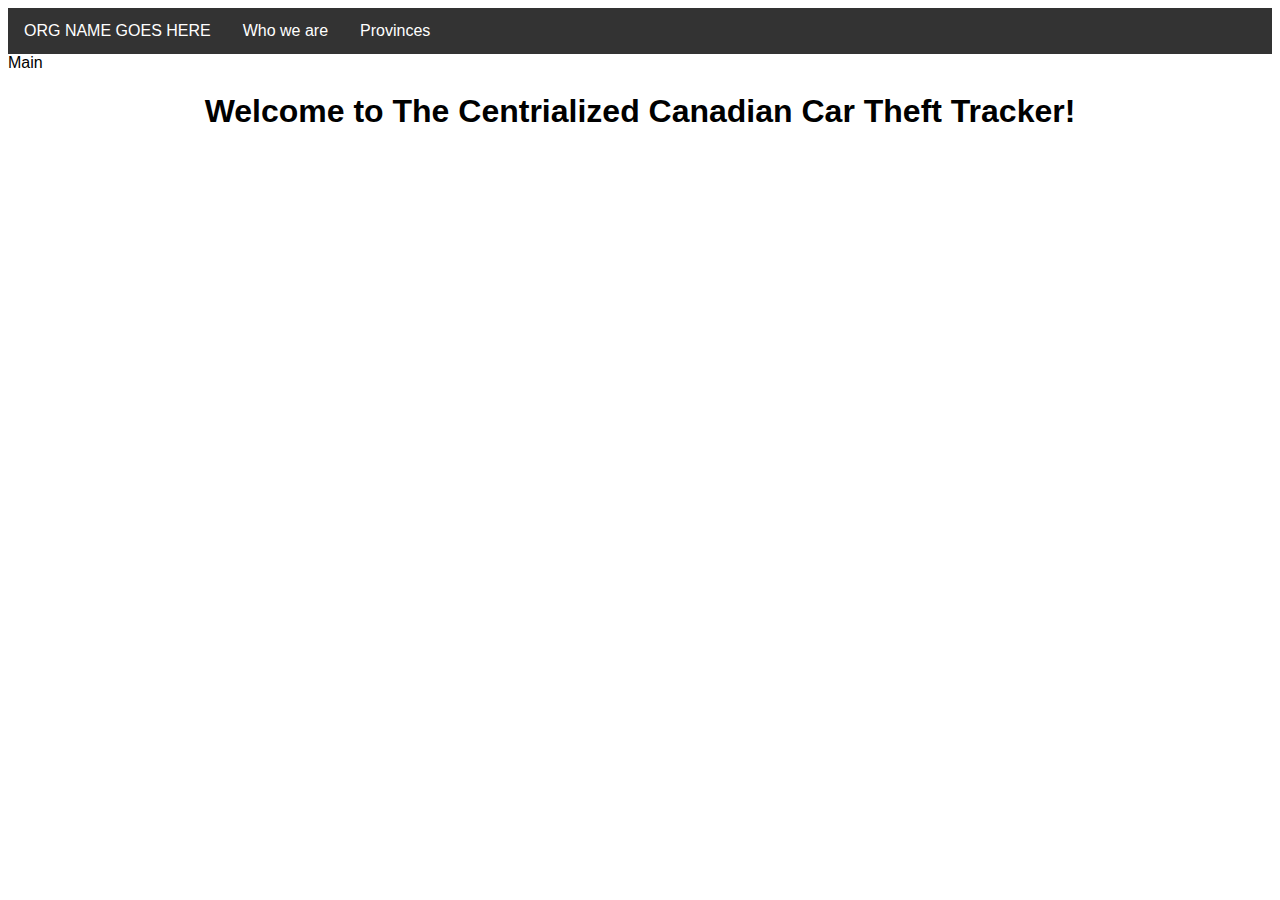
==== index.html @ b266e45a "files" ====
<!DOCTYPE html>
<html>
<head>
	<title>ORGNAME</title>
	<link rel="stylesheet" href="style.css">
	
</head>
<body>

	<ul>
		<li><a href="./index.html">ORG NAME GOES HERE</a></li>
		<li><a href="./aboutus.html">Who we are</a></li>
		<li class="dropdown">
		  <a href="javascript:void(0)" class="dropbtn">Provinces</a>
		  <div class="dropdown-content">
			<a href="./Ontario.html">Ontario</a>
			<a href="./Manitoba.html">Manitoba</a>
			<a href="./PEI.html">Prince Edward Island</a>
		  </div>
		</li>
	  </ul>

	  <h>Main</h>

	  <h1>Welcome to The Centrialized Canadian Car Theft Tracker!</h1>
</body>
</html>
---- style.css ----
body{
    font-family:Tahoma, sans-serif;
    background-color: color(lightgrey);
    
  }
  h1 {text-align: center;
     
    }

  ul {
    list-style-type: none;
    margin: 0;
    padding: 0;
    overflow: hidden;
    background-color: #333;
  }
  
  li {
    float: left;
  }
  
  li a {
    display: block;
    color: white;
    text-align: center;
    padding: 14px 16px;
    text-decoration: none;
  }
  
  li a:hover, .dropdown:hover .dropbtn {
    background-color: red;
  }
  li.dropdown {
    display: inline-block;
  }
  
  .dropdown-content {
    display: none;
    position: absolute;
    background-color: #f9f9f9;
    min-width: 160px;
    box-shadow: 0px 8px 16px 0px rgba(0,0,0,0.2);
    z-index: 1;
  }
  
  .dropdown-content a {
    color: black;
    padding: 12px 16px;
    text-decoration: none;
    display: block;
    text-align: left;
  }
  
  .dropdown-content a:hover {background-color: #f1f1f1;}
  
  .dropdown:hover .dropdown-content {
    display: block;
  }
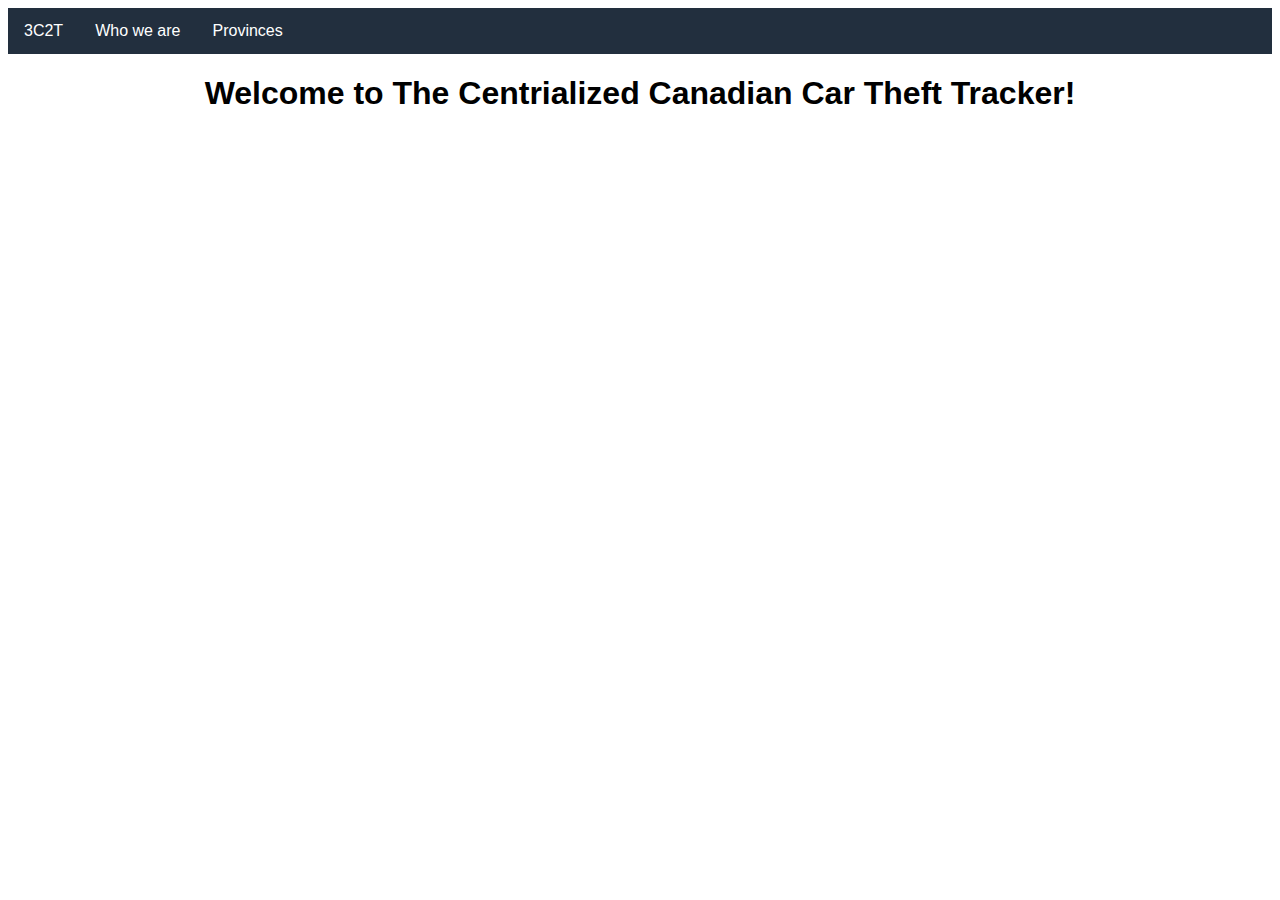
==== commit 8f51ddff: "toothless?" ====
--- a/index.html
+++ b/index.html
@@ -1,28 +1,25 @@
 <!DOCTYPE html>
 <html>
 <head>
-	<title>ORGNAME</title>
+	<title>3C2T</title>
 	<link rel="stylesheet" href="style.css">
 	
 </head>
 <body>
 
 	<ul>
-		<li><a href="./index.html">ORG NAME GOES HERE</a></li>
+		<li><a href="./index.html">3C2T</a></li>
 		<li><a href="./aboutus.html">Who we are</a></li>
 		<li class="dropdown">
 		  <a href="javascript:void(0)" class="dropbtn">Provinces</a>
 		  <div class="dropdown-content">
-			<a href="./Ontario.html">Ontario</a>
 			<a href="./Manitoba.html">Manitoba</a>
 			<a href="./PEI.html">Prince Edward Island</a>
 		  </div>
 		</li>
 	  </ul>
+	  <h1>Welcome to The Centrialized Canadian Car Theft Tracker!</h1>
 
-	  <h>Main</h>
-
-	  <h1>Welcome to The Centrialized Canadian Car Theft Tracker!</h1>
 </body>
 </html>
 
--- a/style.css
+++ b/style.css
@@ -1,8 +1,26 @@
-body{
+  body{
     font-family:Tahoma, sans-serif;
     background-color: color(lightgrey);
     
   }
+  
+  table{
+    width: 100%;
+    border-collapse:collapse;
+    font-size: large;
+    text-align: left;
+  }
+
+  th{
+    background-color: #c8d6e5;
+    border: solid #576574;
+    
+  }
+  
+  tr, td{
+    border: 5px solid #576574;
+  }
+
   h1 {text-align: center;
      
     }
@@ -12,7 +30,7 @@
     margin: 0;
     padding: 0;
     overflow: hidden;
-    background-color: #333;
+    background-color: #222f3e;
   }
   
   li {
@@ -28,7 +46,7 @@
   }
   
   li a:hover, .dropdown:hover .dropbtn {
-    background-color: red;
+    background-color: #ee5253;
   }
   li.dropdown {
     display: inline-block;
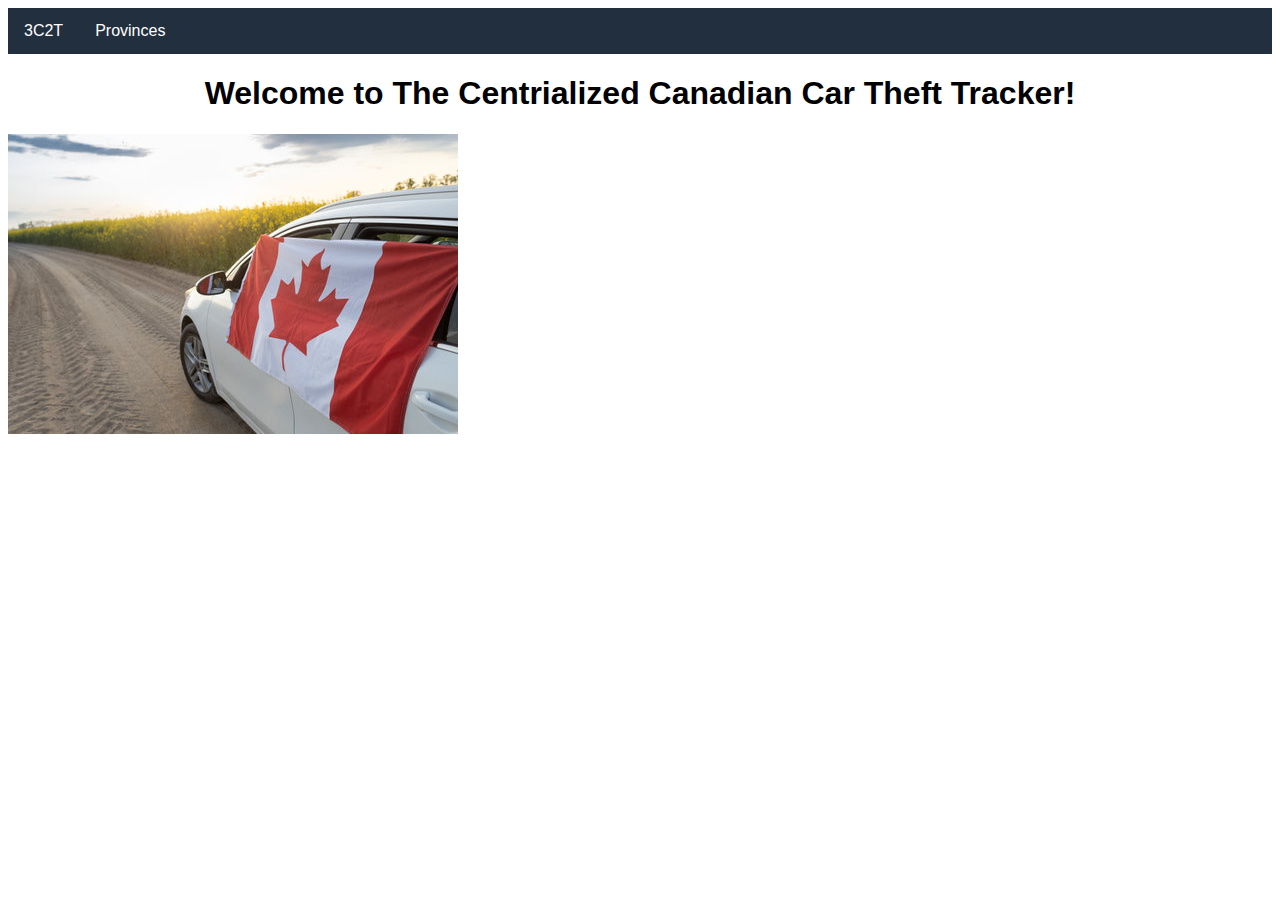
==== commit 77f7a0c9: "get fucked im never doing a website again" ====
--- a/index.html
+++ b/index.html
@@ -9,7 +9,6 @@
 
 	<ul>
 		<li><a href="./index.html">3C2T</a></li>
-		<li><a href="./aboutus.html">Who we are</a></li>
 		<li class="dropdown">
 		  <a href="javascript:void(0)" class="dropbtn">Provinces</a>
 		  <div class="dropdown-content">
@@ -19,7 +18,7 @@
 		</li>
 	  </ul>
 	  <h1>Welcome to The Centrialized Canadian Car Theft Tracker!</h1>
-
+	  <img src="canada car.jpg" alt="A window into the soul">
 </body>
 </html>
 
--- a/style.css
+++ b/style.css
@@ -13,7 +13,7 @@
 
   th{
     background-color: #c8d6e5;
-    border: solid #576574;
+    border: solid 5px #576574;
     
   }
   
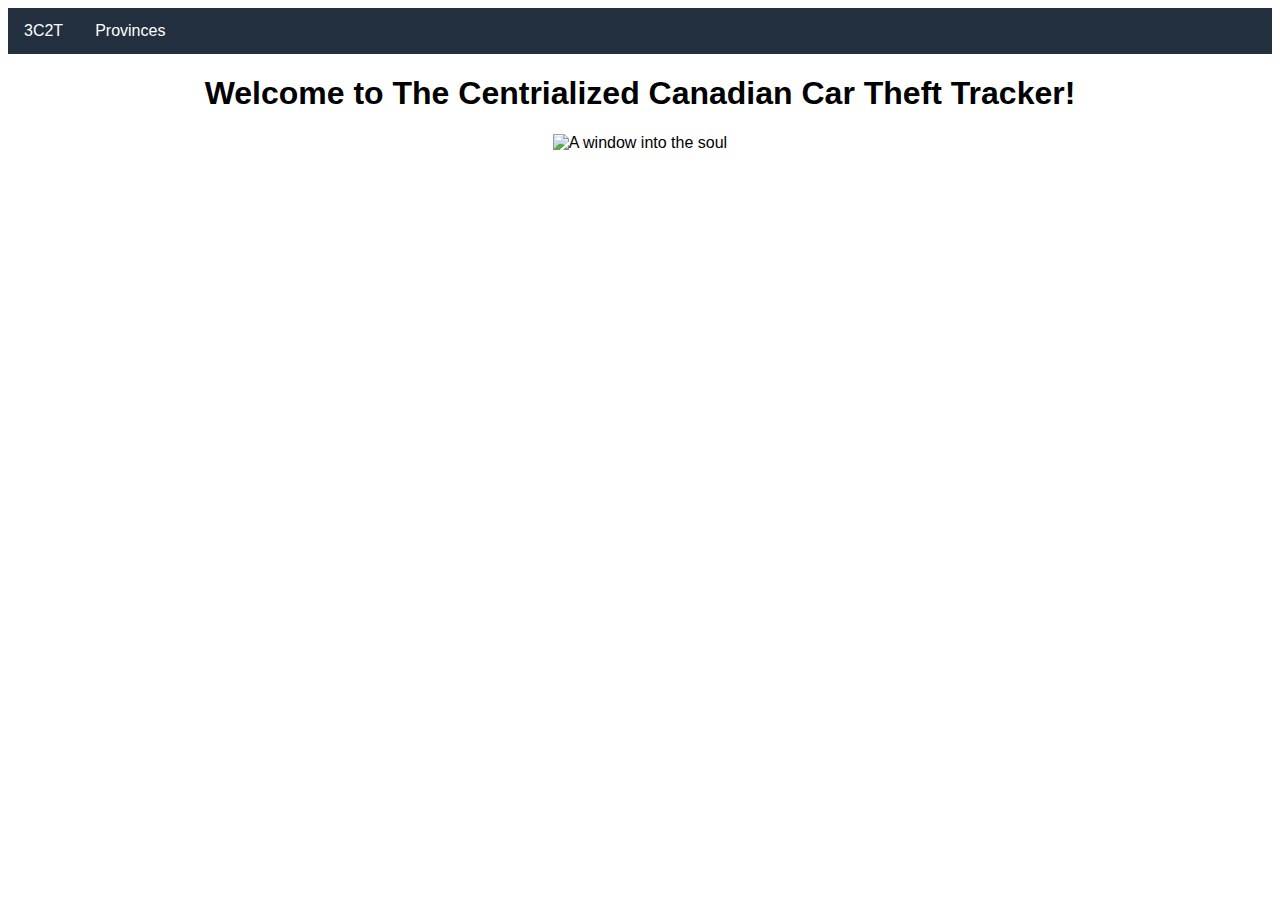
==== commit facc7c9a: "fixed image" ====
--- a/index.html
+++ b/index.html
@@ -18,7 +18,9 @@
 		</li>
 	  </ul>
 	  <h1>Welcome to The Centrialized Canadian Car Theft Tracker!</h1>
-	  <img src="canada car.jpg" alt="A window into the soul">
+	  <div style="text-align: center;">
+		<img src="based.jpeg" alt="A window into the soul">
+	  </div>
 </body>
 </html>
 
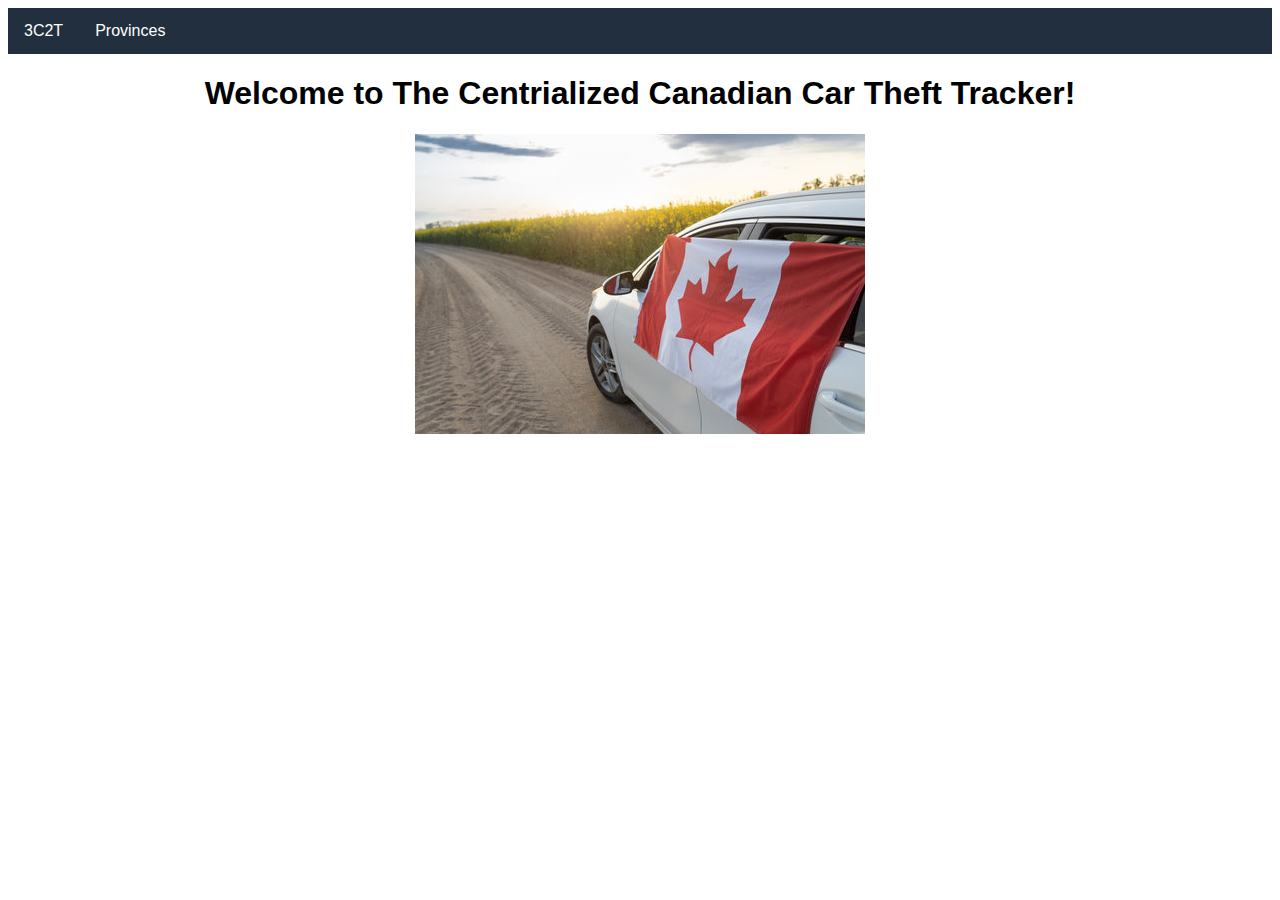
==== commit 848c9ba3: "i need sleep" ====
--- a/index.html
+++ b/index.html
@@ -19,7 +19,7 @@
 	  </ul>
 	  <h1>Welcome to The Centrialized Canadian Car Theft Tracker!</h1>
 	  <div style="text-align: center;">
-		<img src="based.jpeg" alt="A window into the soul">
+		<img src="canada car.jpg" alt="A window into the soul">
 	  </div>
 </body>
 </html>
